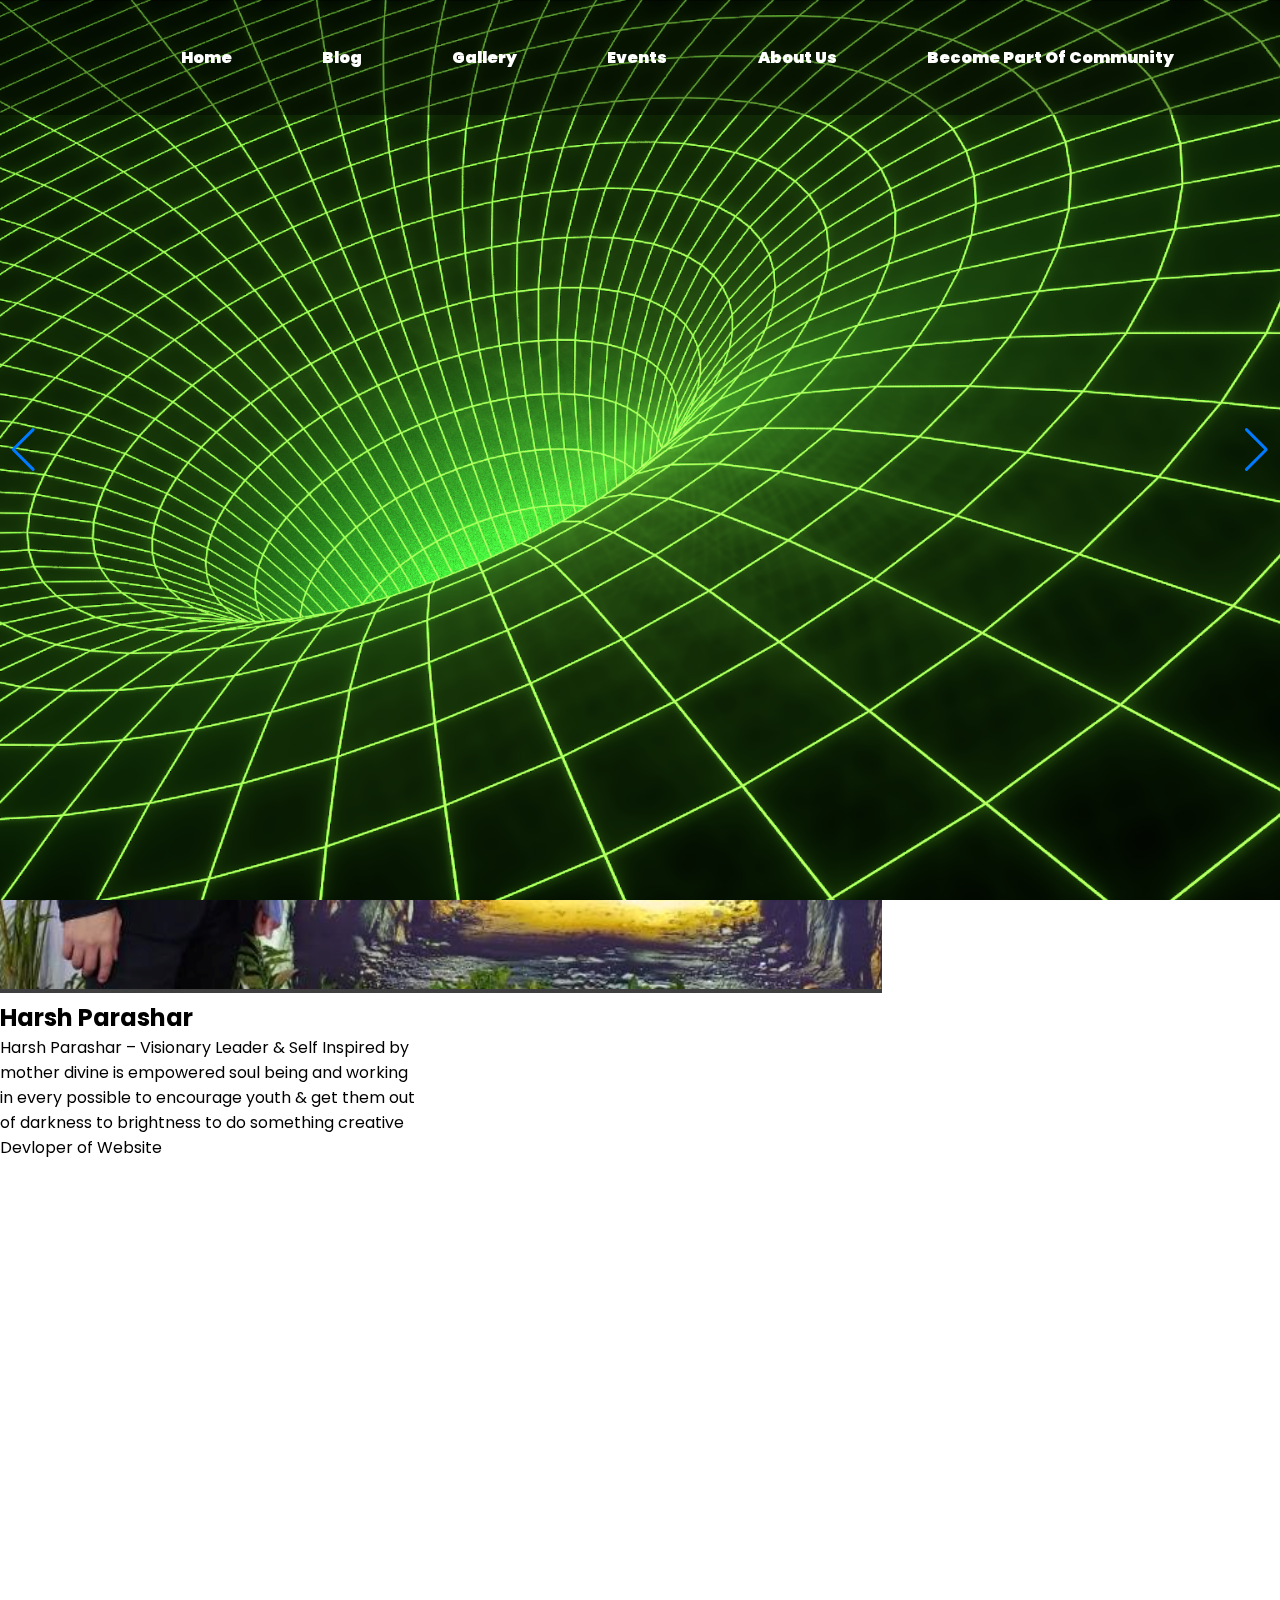
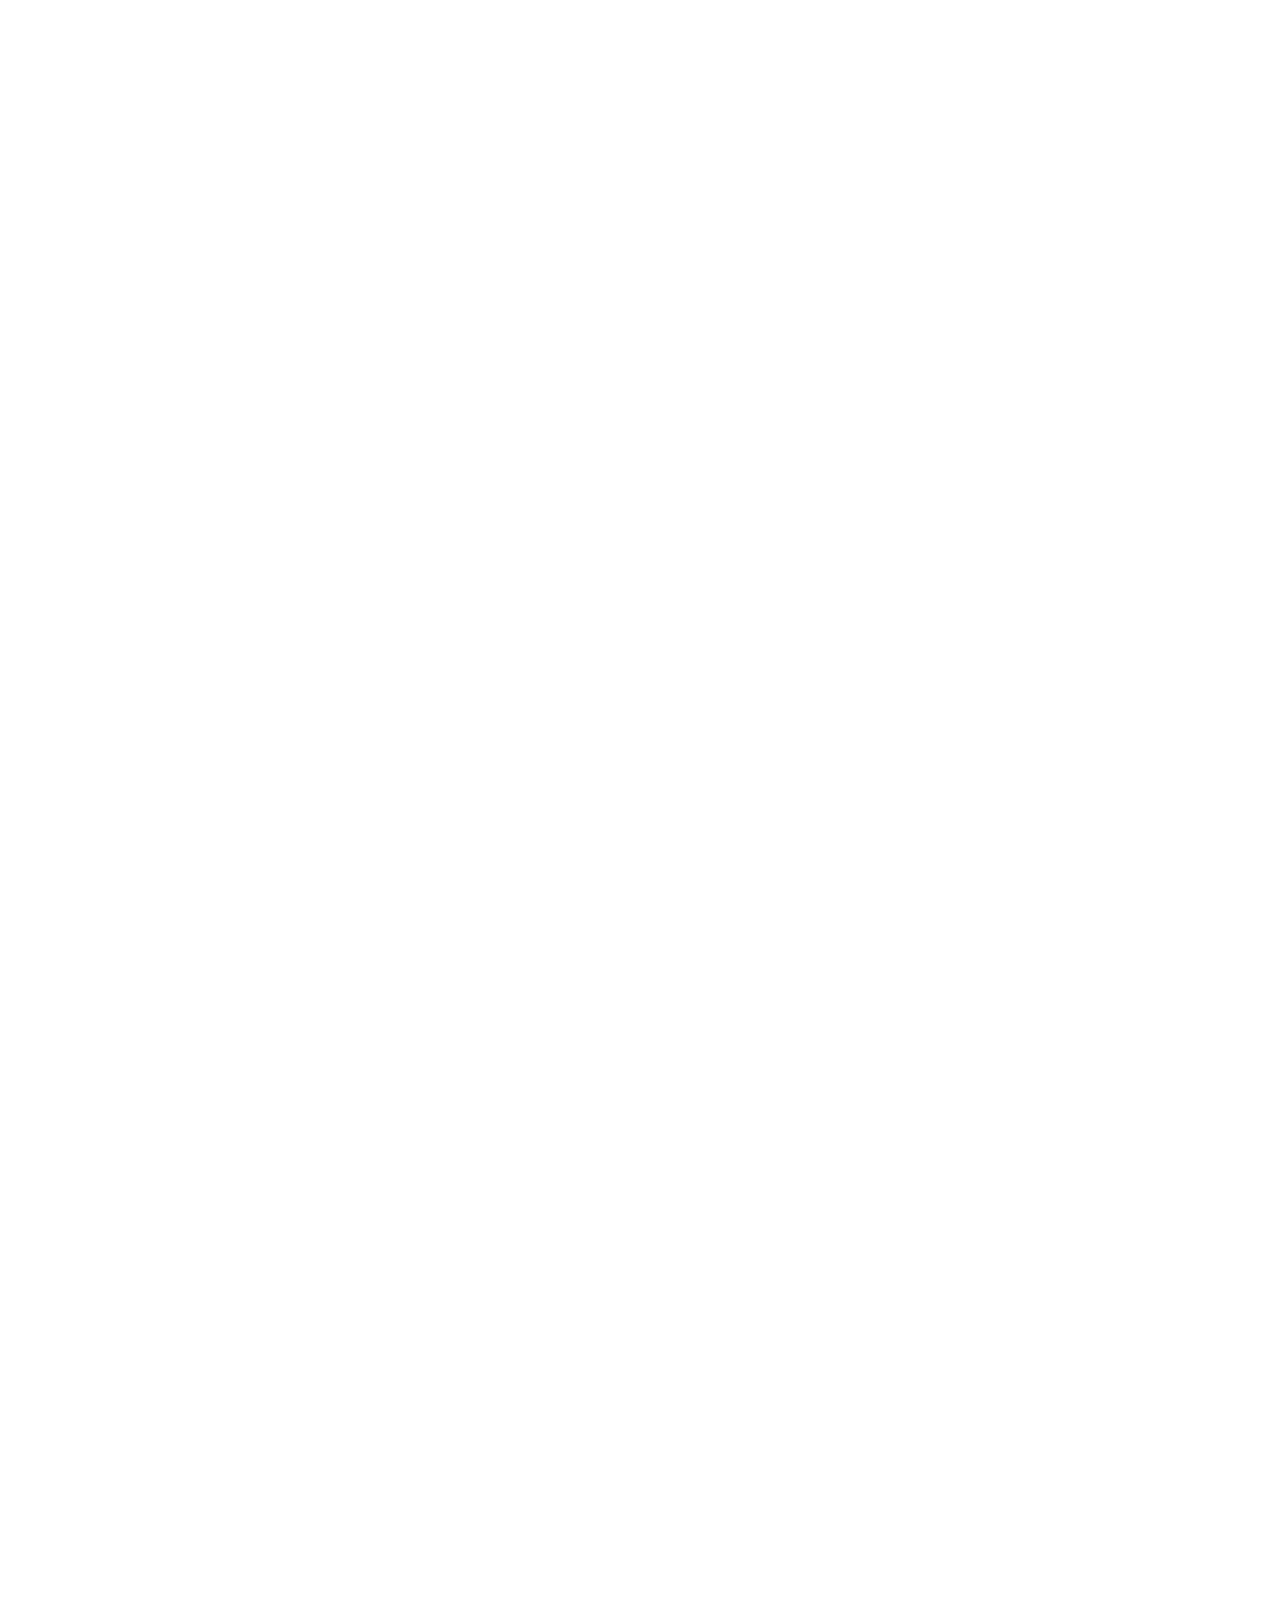
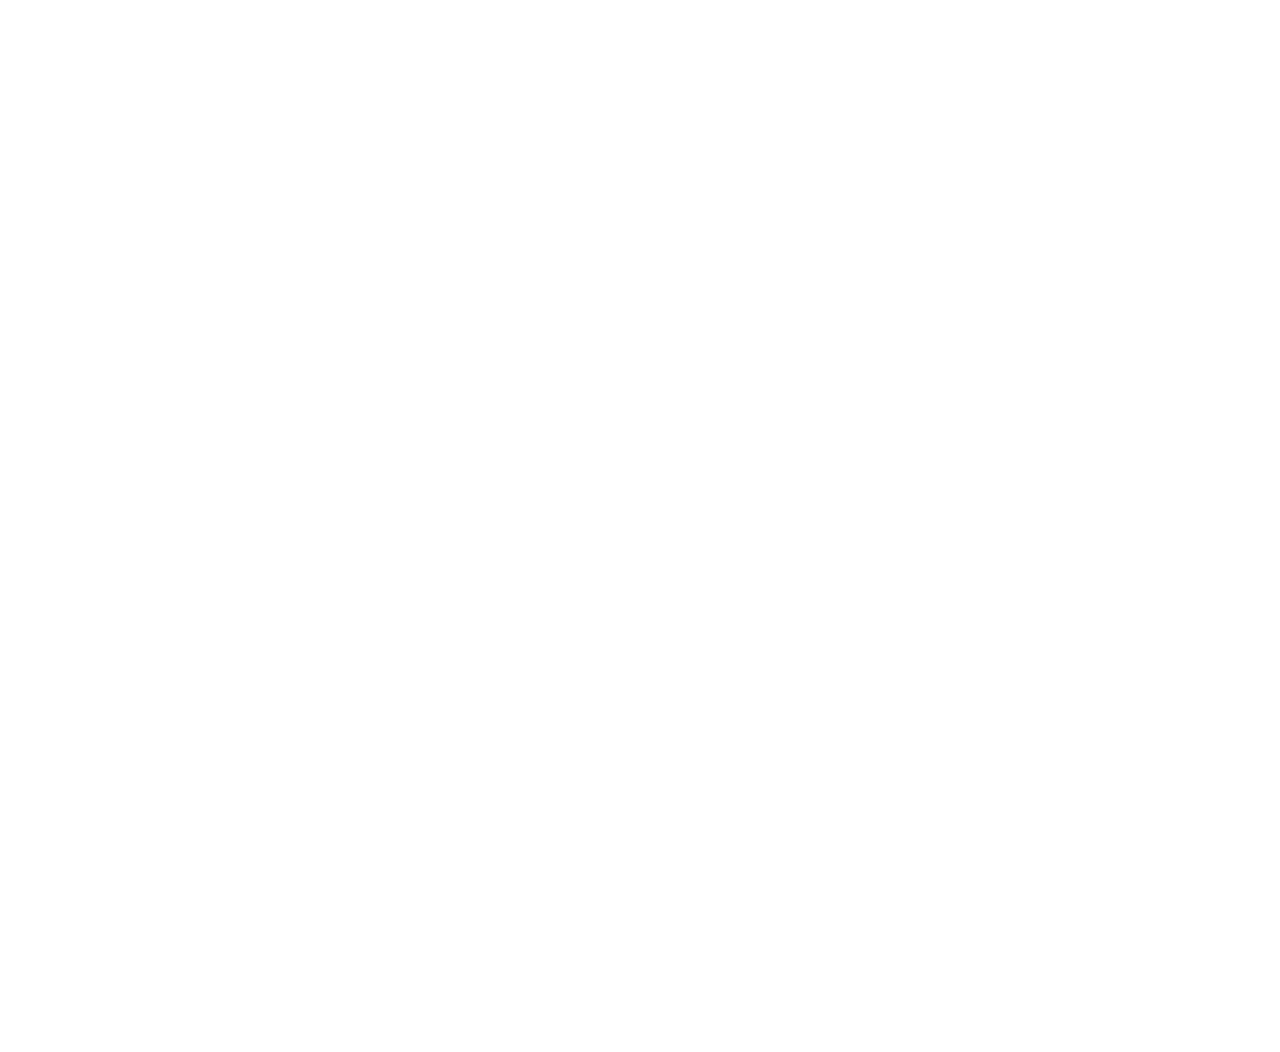
==== index.html @ 714b5483 "Initial commit" ====
<!DOCTYPE html>
<html lang="en">
<head>
    <meta charset="UTF-8">
    <meta name="viewport" content="width=device-width, initial-scale=1.0">
    <title>Document</title>
    <link rel="stylesheet" href="https://cdn.jsdelivr.net/npm/swiper@11/swiper-bundle.min.css" />
    <link rel="stylesheet" href="https://cdnjs.cloudflare.com/ajax/libs/font-awesome/4.7.0/css/font-awesome.min.css">
    <link rel="stylesheet" href="https://fonts.googleapis.com/css2?family=Poppins&display=swap">
    <link rel="stylesheet" href="sarvgya.css">
    <link href='https://fonts.googleapis.com/css?family=Poppins' rel='stylesheet'>
    <link rel="stylesheet" href="https://cdn.jsdelivr.net/npm/locomotive-scroll@3.5.4/dist/locomotive-scroll.css">
 </head>
<body>

<!--  Start  sliderpage -->
    <div class="infinteslider">
        <div class="header">
            <img src="https://sundarbannatureclub.com/wp-content/uploads/2022/07/logo-1.png" alt="">
            <a href="">Home</a>
            <a href="">Blog</a>

            <a href="">Gallery</a>
            <a href="">Events</a>
            <a href="">About Us</a>
            <a href="">Become Part Of Community</a> 
        </div>
      <!-- hamburger nav bar start -->

        <button class="hamburger ">
          <div class="bar">
            
          </div>
        </button>
        <nav class="mobile-nav ">
          <a href="sarvgya.html">Home</a>
          <a href="blog_page.html">Blog</a>
          <a href="#">Gallery</a>
          <a href="#">Events</a>
          <a href="">About Us</a>
          <a href="">Become Part Of Community</a> 
        </nav>
      <!-- hamburger nav bar finshid -->
       
  <!-- Swiper -->
  <div class="swiper  mySwiper1">
    <div class="swiper-wrapper">
        
      <div class="swiper-slide">
        <img src="image1.png" />
      </div>
      <div class="swiper-slide">
        <img src="image2.jpg" />
      </div>
      <div class="swiper-slide">
        <img src="image3.jpg" />
      </div>
      <div class="swiper-slide">
        <img src="image4.jpg" />
      </div>
      
    </div>
    <div class="swiper-button-next"></div>
    <div class="swiper-button-prev"></div>
    <div class="swiper-pagination"></div>
  </div>
  <!-- End  swiper -->

</div>


<!-- End  sliderpage -->


<!-- Start ContentPage -->

<div class="contentpage">
                <div class="notification"><h1>Notification</h1>
                    <div class="innernotification">
                        <P>This is Notificatin From Nature Club and this is Important   </P>
                    </div>
                </div>
               <div class="popular_events"><h1>Popular Events</h1></div>
               <div class="viewAll"><h3>VIEW ALL EVENTS</h3></div>
                  <div class="swipper_upper">
                    
               <div class="swiper mySwiper2">
                <div class="swiper-wrapper">
                  <div class="swiper-slide"><img src="https://sundarbannatureclub.com/wp-content/uploads/2022/03/gangasagar-package-2.jpg" alt=""></div>
                  <div class="swiper-slide"><img src="https://sundarbannatureclub.com/wp-content/uploads/2022/03/purulia-package-2.jpg" alt=""></div>
                  <div class="swiper-slide"><img src="https://sundarbannatureclub.com/wp-content/uploads/2022/11/wp7333475-1.jpg" alt=""></div>
                  <div class="swiper-slide"><img src="https://sundarbannatureclub.com/wp-content/uploads/2022/11/darshan-chudasama-CEngjzW8h3o-unsplash.jpg" alt=""></div>
                  <div class="swiper-slide"><img src="https://sundarbannatureclub.com/wp-content/uploads/2022/11/wp7333475-1.jpg" alt=""></div>
                  <div class="swiper-slide"><img src="https://sundarbannatureclub.com/wp-content/uploads/2022/11/darshan-chudasama-CEngjzW8h3o-unsplash.jpg" alt=""></div>
                  <div class="swiper-slide"><img src="https://sundarbannatureclub.com/wp-content/uploads/2022/03/purulia-package-2.jpg" alt=""></div>
                  <div class="swiper-slide"><img src="https://sundarbannatureclub.com/wp-content/uploads/2022/11/1643265020Jhargram-tour-plan.jpg" alt=""></div>
                  <div class="swiper-slide"><img src="https://sundarbannatureclub.com/wp-content/uploads/2022/09/betla-netarhat-tour.jpeg" alt=""></div>
                  <div class="swiper-slide"><img src="https://sundarbannatureclub.com/wp-content/uploads/2022/07/sundarban-tour.jpg" alt=""></div>
                </div>
       
              </div>
            </div>
            <div class="content2">
             <h1><span class="what">WHAT</span><span class="is">IS</span><br><span class="for">Sarvagya Nirakar Community</span><span>?</span></h1>
             
            </div>
            <div class="content2_para"><p>Sarvagya Nirakar Community is working for Youth Empowerment to make it feasible for everyone to grow & do something big for our mother India. Community is dedicatedly working for all possible domains and fields to encourage youth work for our India and make it big to boost our economy in every possible way
              Other than that it works to teach school students, run Startup Incubation Centre, women empowerment in right aspects with growth & career opportunities for all people.
              </p></div>
           <div class="page2"></div>
            
</div>
<div class="Intro_Page">
  <div class="frame">
    <span><h1>Meet Our </h1><span id="founder"><h1>FOUNDER</h1></span></span>
    <img src="founder.png" alt="">
    <span id="name"><h2>Harsh Parashar</h2></span>
  </div>
  <p>Harsh Parashar – Visionary Leader & Self Inspired by <br> mother  divine is empowered soul being and working  <br>in every possible to encourage youth & get them out  <br>of darkness to brightness to do something creative</p>
  <div class="fotter"><span>Devloper of Website</span></div>
</div>


<!-- End ContentPage -->
<script src="https://cdn.jsdelivr.net/npm/locomotive-scroll@3.5.4/dist/locomotive-scroll.js"></script>
<script src="https://cdnjs.cloudflare.com/ajax/libs/gsap/3.12.5/gsap.min.js"></script>
    <script src="https://cdnjs.cloudflare.com/ajax/libs/gsap/3.12.5/ScrollTrigger.min.js"></script>
    <script>
        gsap.registerPlugin(ScrollTrigger);
    </script>
    <script src="https://cdn.jsdelivr.net/npm/swiper@11/swiper-bundle.min.js"></script>

    <script src="https://cdn.jsdelivr.net/npm/swiper@11/swiper-bundle.min.js"></script>
<script src="sarvgya.js"></script>



   
</body>
</html>
---- sarvgya.css ----
*{
    margin:0;
    padding:0;
    box-sizing: border-box;
    font-family: poppins;
   
}
html,body {
      position: relative;
      height: 100%;
      overflow-x: hidden;
    }

.header{
    position: fixed;
    height:9vw;
    width: 100%;
    background-color: rgba(0, 0, 0, 0.384);
    display: flex ;
    align-items: center;
    justify-content: space-evenly;
    font-size: 1.01rem;
    font-weight: 900;
    padding-right: 1rem;
    z-index: 300;
    
}
.hamburger {
	position: fixed;
	display: block;
	width: 45px;
	cursor: pointer;
	z-index: 400;
	appearance: none;
	background:none;
	outline: none;
	border: none;
    margin: 0 85vw;
    display: none;
    top:20px;
}

.hamburger .bar, .hamburger:after, .hamburger:before {
	content: '';
	display: block;
	width: 100%;
	height: 5px;
	background-color:white;
	margin: 8px 0;
	transition: 0.4s;

}
@media (max-width:425px)  {
   .header a{
    display: none;
   }
    .hamburger{
        display: block;

    }
 
    }

@media (max-width:425px)  {
   .infinteslider .header { 
    height:25vw;
    width:100vw;
   
    

   }




.hamburger.is-active:before {
	transform: rotate(-45deg) translate(-8px, 6px);
}

.hamburger.is-active:after {
	transform: rotate(45deg) translate(-9px, -8px);
}

.hamburger.is-active .bar {
	opacity: 0;
}
.infinteslider .header img { 
    display: none;
}
.infinteslider .header img{
    display: block;
    height: 85px;
    position: relative;
    right:60px;
}
}
.mobile-nav {
	position: fixed;
	top: 0;
	left: 100%;
	width: 100%;
	min-height: 100vh;
	display: block;
	z-index: 98;
	background-color: #12002F;
	padding-top: 120px;
	transition: 0.4s;
    z-index: 400;
}

.mobile-nav.is-active {
	left: 0;
}

.mobile-nav a {
	display: block;
	width: 100%;
	max-width: 200px;
	margin: 0 auto 16px;
	text-align: center;
	padding: 12px 16px;
	background-color: #1f103F;

	color: #FFF;
	text-decoration: none;
}

.mobile-nav a:hover {
	background-color: #24104f;
}

.header a{
    text-decoration: none;
    color: white;
   
    
}
.header img{
    height: 6.5rem;
    position: relative;
    right:6rem;
}

/* outer container for the exteranl swiper library */
.infinteslider{
    position: relative;
    height: 100vh;
    width: 100%;
    z-index: 200;
}
.contentpage{
    height: 285vh;
    width: 100%;
    /* background-color:#FFF7DF; */
    background-color: #E7ECEF;
}

/* -------------------------------------- */

/*  start swiper */
.swiper {
    width: 100%;
    height: 100%;
    z-index: 100;
    position: absolute;
    top:0px;
}

.swiper-slide {
    text-align: center;
    font-size: 18px;
    background: #fff;
    display: flex;
    
    justify-content: center;
    align-items: center;
  }

.swiper-slide img {
    display: block;
    width: 100%;
    height: 100%;
    object-fit: cover;
    
  }
@media (max-width:425px)  {
   
}
  .swiper {
    margin-left: auto;
    margin-right: auto;
  }

/*  end swiper */    
/* -------------------------------------- */
/*  start notification div */
.notification{
    position: relative;
    display: flex;
    justify-content: center;
   align-items: end;
height: 7vw;

width: 100%;
}
@media (max-width:425px) {
    .contentpage .notification h1   {
        font-size: 7vw;
        
    }
    
    .contentpage .innernotification{
       width: 80vw;
       position: relative;
       top:10px;
       
    }
    .contentpage{
        background-color: ;
    }
.contentpage .notification{
    height: 10vh;
    
}
.contentpage .innernotification{
    height: 6vh;
    font-size: 3vw;
}

   
}
.notification h1{
    position: absolute;
    top:0vw;
    font-size: 2vw;
   
    border-bottom: 2px  solid white;

}
.innernotification{
    display: flex;
    align-items: center;
    justify-content: center;
    overflow: hidden;
    bottom: 0;
    width: 45%;
    height: 5vh;
    border: 2px solid #274C77;
    border-radius: 10vh;
  
}
.innernotification p{
    font-family: 'Franklin Gothic Medium', 'Arial Narrow', Arial, sans-serif;
}
/* end notification div */
/* -------------------------------------- */


/* start event div */ 

.contentpage .swiper{
    position: relative;
    top:2vh;
    width: 85vw      ;
  height: 40vh ;
  
align-items: center;

}

  .contentpage .swiper-slide {
  display: flex;
    position: relative;
    top:10%;
    
  text-align: center;
  font-size: 18px;
  background: wheat;
  
  align-items: center;
  
  height: 70% ;
 
     
    }
    
    .contentpage .swiper-slide img {
        display: block;
        width: 100%;
        height: 100%;
        object-fit: cover;
      }
    
  
      .contentpage   .swiper {
      margin-left: auto;
      margin-right: auto;
    }
.popular_events{
    width: 100%;
    height: 10vh;
    display: flex;
    z-index: 300;
    position: relative;
    top:2vh;
  
    align-items: center;
    justify-content: center;
   
}
.viewAll{
    position: relative;
    top:45vh;
    display: flex;
    justify-content: center;
    align-items: center;
    width: 100vw;
   border-bottom: 4px dotted rgba(255, 255, 255, 0.63);
    height: 8vh;
    font-size: 1vw;
    font-family:  Helvetica, sans-serif, Helvetica, sans-serif;
    font-weight: lighter;
}
@media (max-width:427px) {
    .viewAll h3{
        cursor: pointer;
        font-size: 1rem;
        color:#274C77;

    }
    .contentpage .viewAll{
        border-bottom: 4px dotted rgb(65, 63, 63);
    }
    
}
/* .viewAll h3{
    border: 1px solid white;
    border-radius:2vh;
} */

.popular_events h1{
    position: relative;
    
    border-bottom: 4px solid red;
}
@media (max-width:425px) {
    .contentpage .popular_events{
       display: flex;
      
       align-items: center;
       justify-content: center;
    }
}
@media (max-width:425px) {
    .contentpage .swiper{
        width: 300vw;
        position: relative;
        left: 6vw;

    }
}
/* end event div */


/* content2 start */
.content2{
    position: relative;
    top:4vw;
    height: 13.7vw;
    width: 100%;
    background-color: red;
  

}
.content2 span{
    position: relative;
    font-size: 19rem;
    
    bottom: 50px;
    margin: 0 0 0 20px;
    font-family: rejoy,'lato','Poppins', 'Arial Narrow', Arial, sans-serif;
    font-weight: bolder;
    text-shadow: 4px 4px 4px rgba(0, 0, 0, 0.603); /* Adjust the values for the perfect shadow */
    -webkit-text-stroke: 2px rgb(0, 0, 0); /* For WebKit browsers like Chrome and Safari */
}   
.content2 h1::first-letter{
    font-size: 29rem;
   color: white;
   position: relative;

   

}
.content2 h1 .for{
    font-size: 10rem;
      
  }

  .content2_para{
    text-align: center;
    display: flex;
    align-items: center;
    font-size: 29px;
    border: 2px solid black;
    background-color: wheat;
    position: relative;
    line-height: 40px;
    font-family: "Poppins";
    font-weight: 900;
    margin: 0 auto;
    width: 90%;
    height: 40vh;
    border-radius: 3vh;
    top:56rem;
}
@media (max-width:427px) {
    .content2{
        position: relative;
        top:22px;
        height: 20vw;
        line-height: 60px;
    }
    .content2 h1 span{
        position: relative;
        top:1.7rem;
        display: hidden;
        font-size: 4rem;
        
    }
    .content2 h1 .for{
        font-size: 3rem;
        position: relative;
          
      }
    
    .content2 h1::first-letter{
        font-size:  9rem;
       color: white;
       position: relative;
    
       
    
    }
    .content2_para{
        text-align: center;
        font-size: 15px;
        border: 2px solid #274C77;
        background-color: #8B8C89;
        position: relative;
        line-height: 19px;
       color :#E7ECEF;
       font-weight: 300;
        border-radius: 3vh;
        top:17.5rem;
    }
}
.page2{
    position: relative;
    height: 100vh;
    width: 100%;
    background-color: none;
    top:145vh;

}
.Intro_Page{
    position: fixed;
    bottom: 0;
    width: 100%;
    height: 100vh;
    z-index: -10;
    background-color: rgb(15, 15, 49);
    background-color: #274C77;
  
}

@media (max-width:427px) {
    .contentpage{
        height: 160vh;
    }
    .page2{
        height: 2px;

    }
    .Intro_Page{
        height: 100vh;
    }
}

@media (max-width:427px) {
    .frame{
        position: relative;
       
        height: 55vh;
        border: 4px dotted white;
        top:30vh;
        border-radius:3vh;
        z-index: -10;
        width: 85vw;
            }
    .frame span h1{
        background-image: linear-gradient(90deg ,#e3dee2, #fdfdfd,#d5e2ea,#dae8e5);
        display: inline-block;
        
      -webkit-text-stroke-color: transparent;
       -webkit-text-stroke-color: text;
       background-clip:text;
color:#000119;
       -webkit-text-stroke-width: calc(1em/16);
    }
    .frame span #founder{
       
        position: absolute;
        z-index: 00;
        font-size: 150%;
        left:90px;
       

        
        top:20px;
        
     }
     .frame  #name h2{
        font-family: cursive;
        position: relative;
        color: white;
        color:#A3CEF1;
        left:5px;
     }
    .frame img{
        position: relative;
        object-fit: cover;
        z-index: -5;
        height: 25vh;
        border-radius: 9px;
        
        
    }
    .fotter{
        color: white;
        position: relative;
        bottom:-35vh;
        width: 100%;
        height: 30vh;
        background-color: rgba(0, 0, 0, 0.768);
    }
    .Intro_Page p{
        color:#E7ECEF;
        font-size: 10px;
        position: absolute;
        left:20px;
        top:70vh;

    }


}
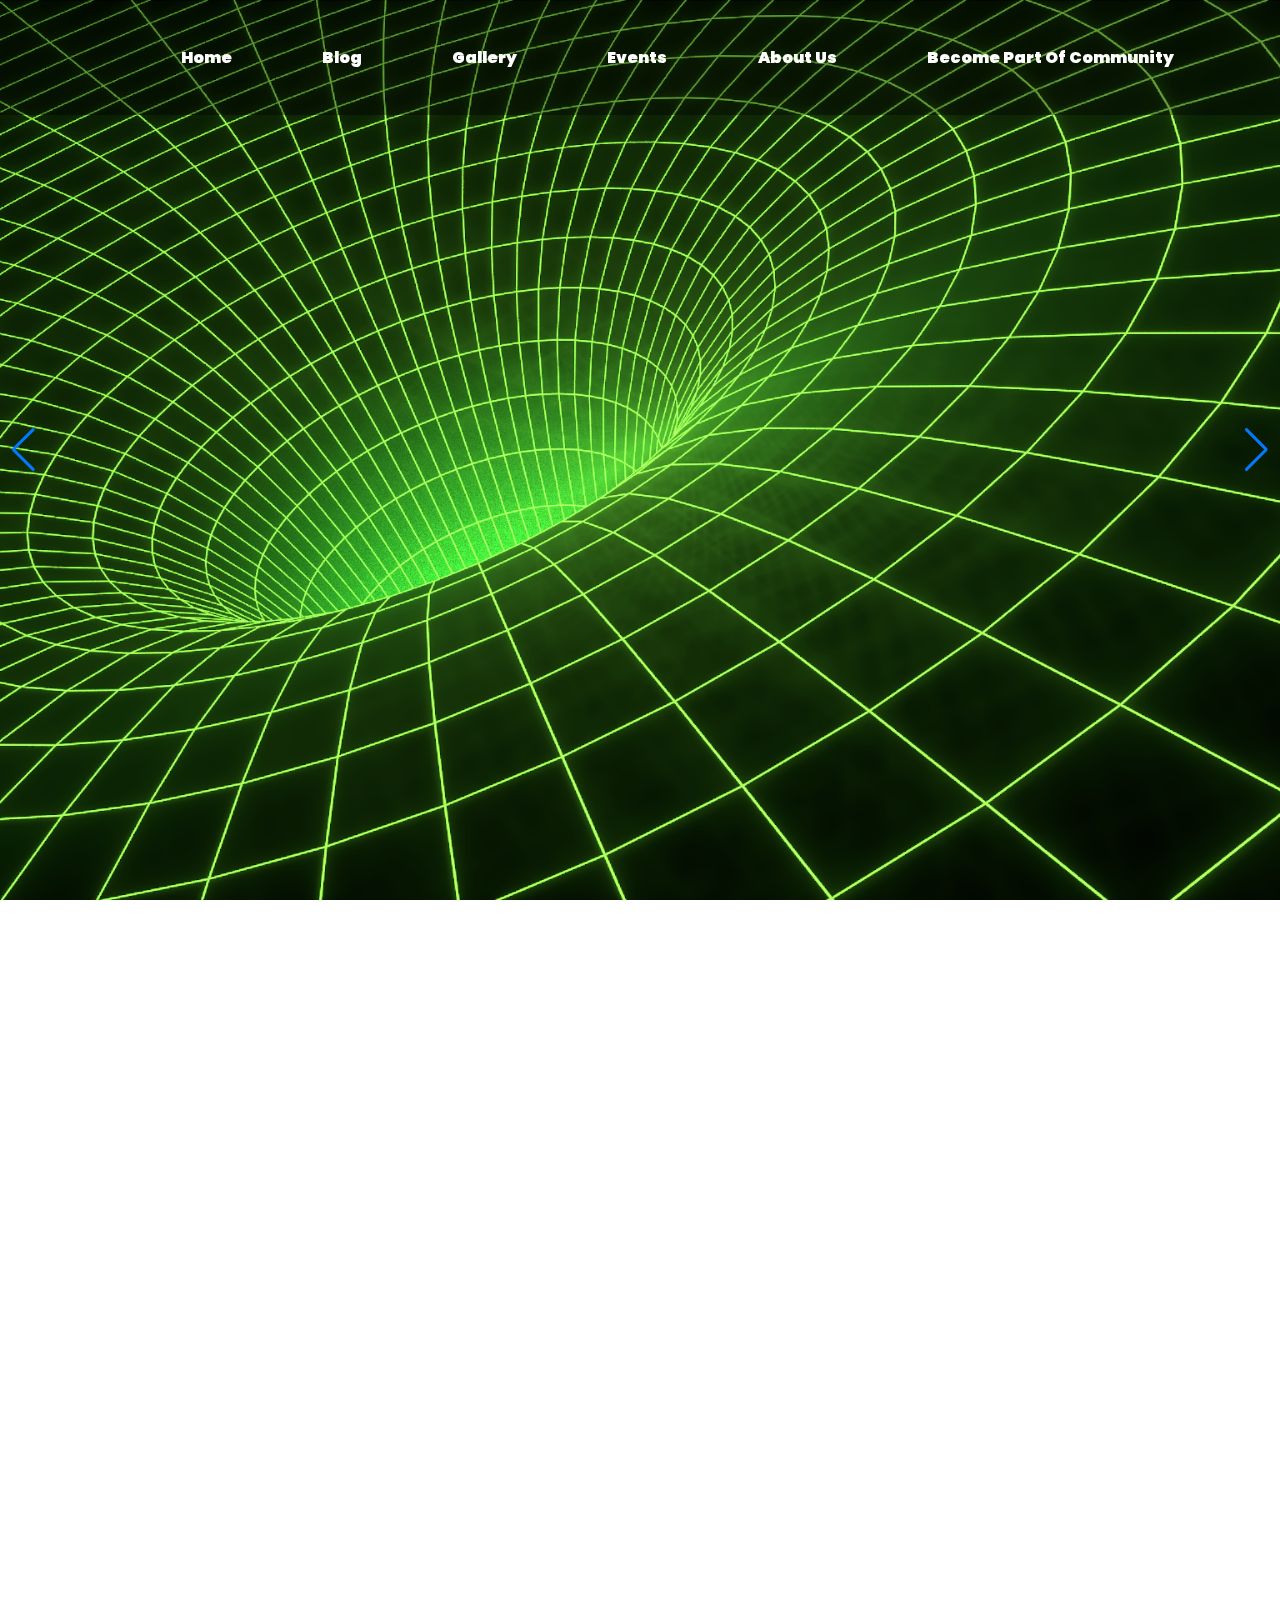
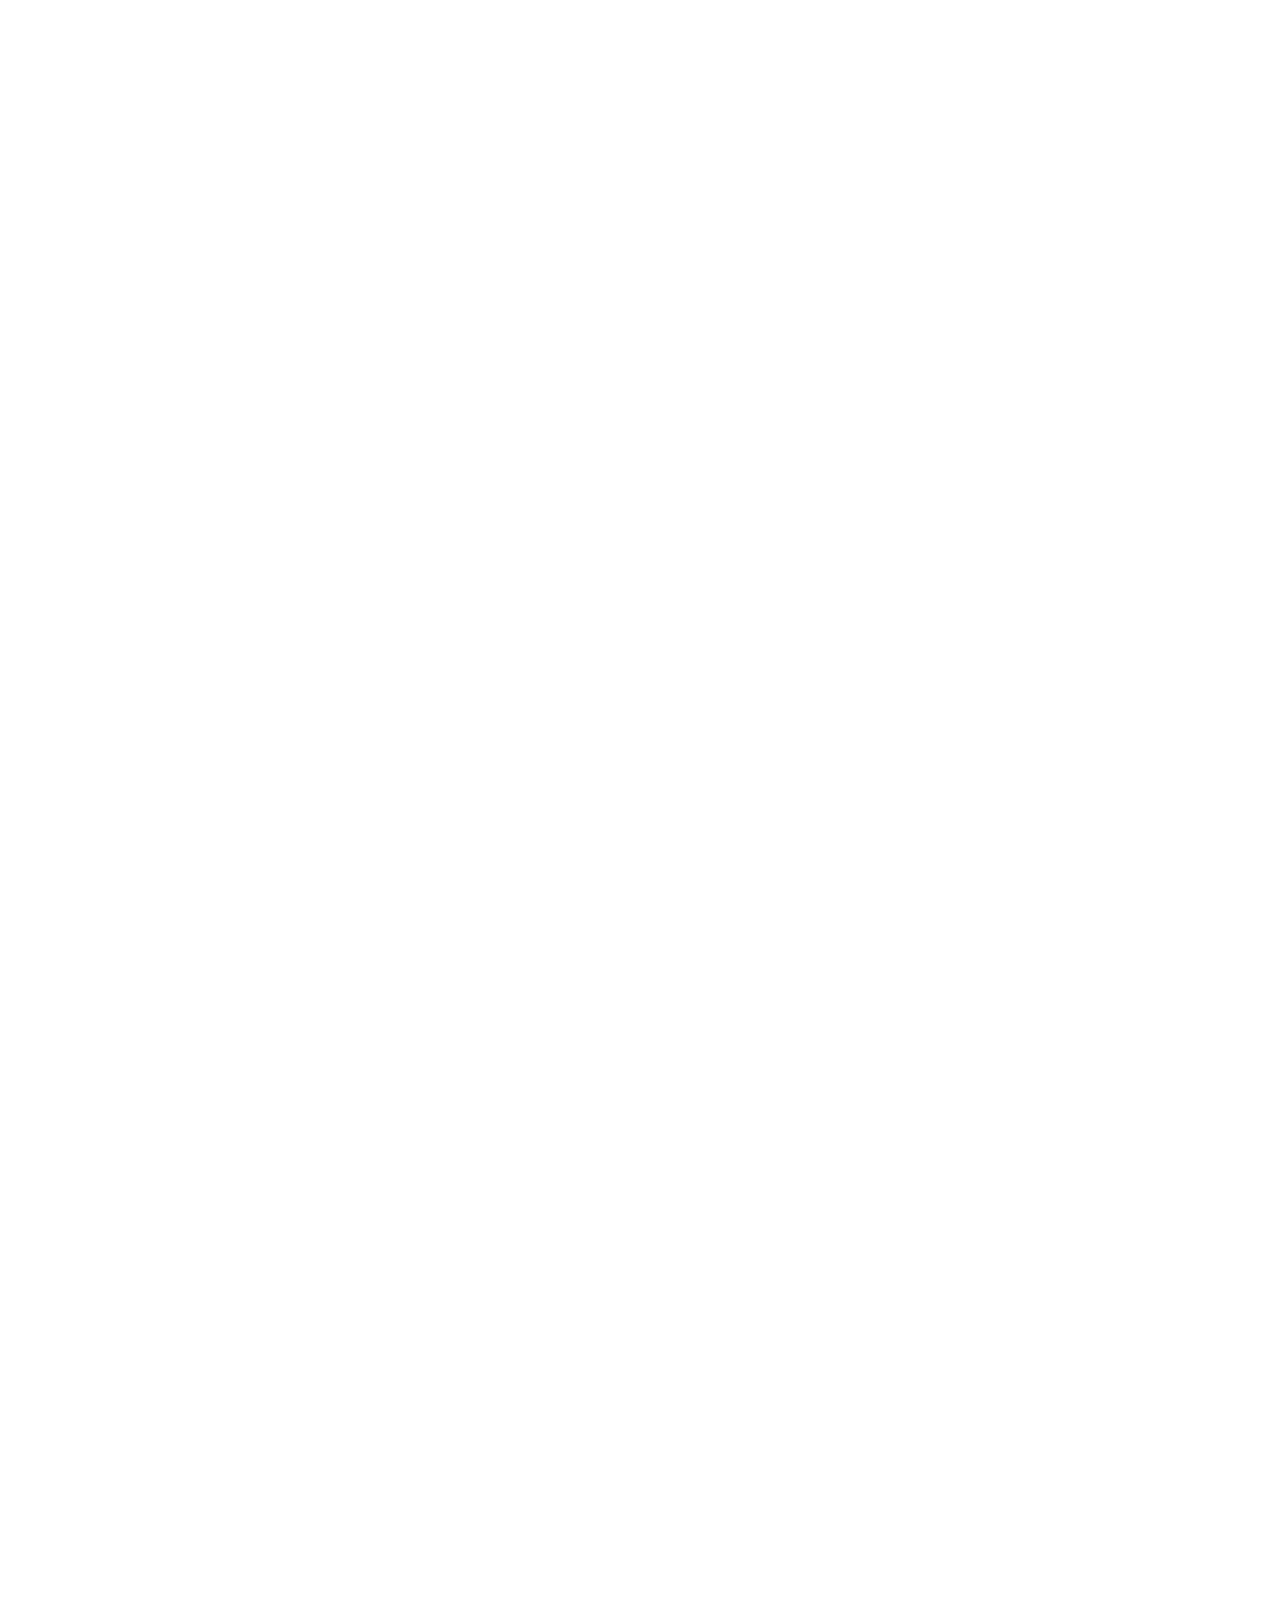
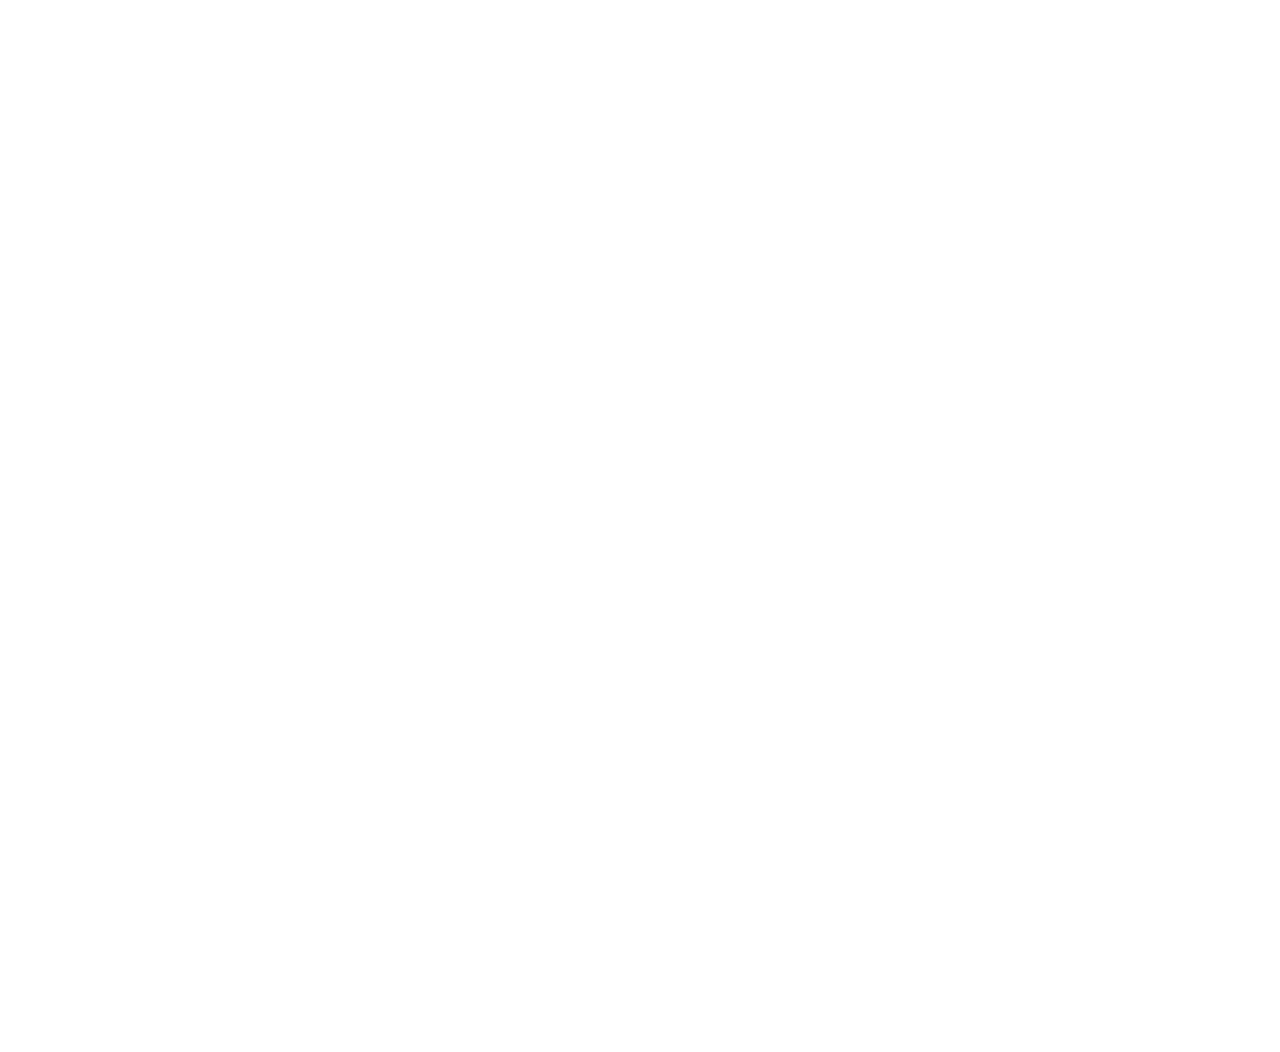
==== commit 4e90b522: "a" ====
--- a/index.html
+++ b/index.html
@@ -18,12 +18,12 @@
         <div class="header">
             <img src="https://sundarbannatureclub.com/wp-content/uploads/2022/07/logo-1.png" alt="">
             <a href="">Home</a>
-            <a href="">Blog</a>
+            <a href="event.html">Blog</a>
 
             <a href="">Gallery</a>
-            <a href="">Events</a>
-            <a href="">About Us</a>
-            <a href="">Become Part Of Community</a> 
+            <a href="blog_page.html">Events</a>
+            <a href="#us">About Us</a>
+            <a href="#aboutus">Become Part Of Community</a> 
         </div>
       <!-- hamburger nav bar start -->
 
@@ -33,7 +33,7 @@
           </div>
         </button>
         <nav class="mobile-nav ">
-          <a href="sarvgya.html">Home</a>
+          <a href="index.html">Home</a>
           <a href="blog_page.html">Blog</a>
           <a href="#">Gallery</a>
           <a href="#">Events</a>
@@ -43,7 +43,7 @@
       <!-- hamburger nav bar finshid -->
        
   <!-- Swiper -->
-  <div class="swiper  mySwiper1">
+  <div class="swiper  mySwiper1" >
     <div class="swiper-wrapper">
         
       <div class="swiper-slide">
@@ -58,6 +58,7 @@
       <div class="swiper-slide">
         <img src="image4.jpg" />
       </div>
+      
       
     </div>
     <div class="swiper-button-next"></div>
@@ -110,14 +111,8 @@
            <div class="page2"></div>
             
 </div>
-<div class="Intro_Page">
-  <div class="frame">
-    <span><h1>Meet Our </h1><span id="founder"><h1>FOUNDER</h1></span></span>
-    <img src="founder.png" alt="">
-    <span id="name"><h2>Harsh Parashar</h2></span>
-  </div>
-  <p>Harsh Parashar – Visionary Leader & Self Inspired by <br> mother  divine is empowered soul being and working  <br>in every possible to encourage youth & get them out  <br>of darkness to brightness to do something creative</p>
-  <div class="fotter"><span>Devloper of Website</span></div>
+<div class="Intro_Page" >
+ 
 </div>
 
 
--- a/sarvgya.css
+++ b/sarvgya.css
@@ -9,6 +9,7 @@
       position: relative;
       height: 100%;
       overflow-x: hidden;
+      scroll-behavior: smooth;
     }
 
 .header{
@@ -94,40 +95,40 @@
     right:60px;
 }
 }
-.mobile-nav {
-	position: fixed;
-	top: 0;
-	left: 100%;
-	width: 100%;
-	min-height: 100vh;
-	display: block;
-	z-index: 98;
-	background-color: #12002F;
-	padding-top: 120px;
-	transition: 0.4s;
-    z-index: 400;
-}
-
-.mobile-nav.is-active {
-	left: 0;
-}
-
-.mobile-nav a {
-	display: block;
-	width: 100%;
-	max-width: 200px;
-	margin: 0 auto 16px;
-	text-align: center;
-	padding: 12px 16px;
-	background-color: #1f103F;
-
-	color: #FFF;
-	text-decoration: none;
-}
-
-.mobile-nav a:hover {
-	background-color: #24104f;
-}
+    .mobile-nav {
+        position: fixed;
+        top: 0;
+        left: 100%;
+        width: 100%;
+        min-height: 100vh;
+        display: block;
+        z-index: 98;
+        background-color: #12002F;
+        padding-top: 120px;
+        transition: 0.4s;
+        z-index: 400;
+    }
+
+    .mobile-nav.is-active {
+        left: 0;
+    }
+
+    .mobile-nav a {
+        display: block;
+        width: 100%;
+        max-width: 200px;
+        margin: 0 auto 16px;
+        text-align: center;
+        padding: 12px 16px;
+        background-color: #1f103F;
+
+        color: #FFF;
+        text-decoration: none;
+    }
+
+    .mobile-nav a:hover {
+        background-color: #24104f;
+    }
 
 .header a{
     text-decoration: none;
@@ -487,70 +488,10 @@
 }
 
 @media (max-width:427px) {
-    .frame{
-        position: relative;
-       
-        height: 55vh;
-        border: 4px dotted white;
-        top:30vh;
-        border-radius:3vh;
-        z-index: -10;
-        width: 85vw;
-            }
-    .frame span h1{
-        background-image: linear-gradient(90deg ,#e3dee2, #fdfdfd,#d5e2ea,#dae8e5);
-        display: inline-block;
-        
-      -webkit-text-stroke-color: transparent;
-       -webkit-text-stroke-color: text;
-       background-clip:text;
-color:#000119;
-       -webkit-text-stroke-width: calc(1em/16);
-    }
-    .frame span #founder{
-       
-        position: absolute;
-        z-index: 00;
-        font-size: 150%;
-        left:90px;
-       
-
-        
-        top:20px;
-        
-     }
-     .frame  #name h2{
-        font-family: cursive;
-        position: relative;
-        color: white;
-        color:#A3CEF1;
-        left:5px;
-     }
-    .frame img{
-        position: relative;
-        object-fit: cover;
-        z-index: -5;
-        height: 25vh;
-        border-radius: 9px;
-        
-        
-    }
-    .fotter{
-        color: white;
-        position: relative;
-        bottom:-35vh;
-        width: 100%;
-        height: 30vh;
-        background-color: rgba(0, 0, 0, 0.768);
-    }
-    .Intro_Page p{
-        color:#E7ECEF;
-        font-size: 10px;
-        position: absolute;
-        left:20px;
-        top:70vh;
-
-    }
-
-
-}
+  
+
+   
+   
+    
+
+}
